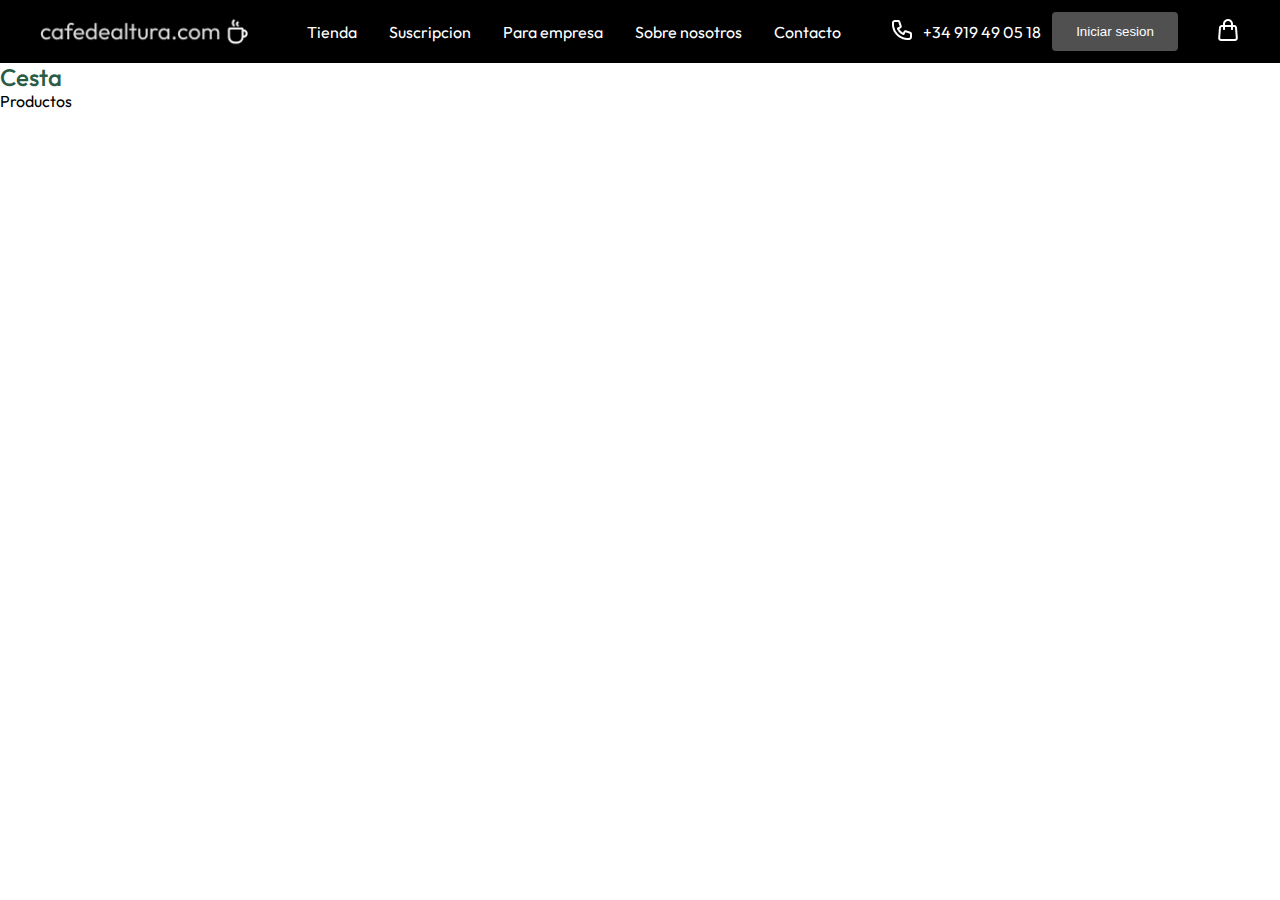
==== pages/carrito.html @ a3b7d689 "Avaze de cafe" ====
<!DOCTYPE html>
<html lang="en">

<head>
    <meta charset="UTF-8">
    <meta http-equiv="X-UA-Compatible" content="IE=edge">
    <meta name="viewport" content="width=device-width, initial-scale=1.0">
    <title>Document</title>
    <link href="/styles/Carrito.css" rel="stylesheet" type="text/css">
</head>

<body>
    <header>
        <!-- <div class="header"> -->
        <a href="../index.html">
            <div class="logo">
                <img src="/assets/icons/Logo.png">
            </div>
        </a>
        <div class="header-center">
            <a class="center" href="/pages/tienda.html">Tienda</a>
            <a class="center" href="index.html">Suscripcion</a>
            <a class="center" href="index.html">Para empresa</a>
            <a class="center" href="index.html">Sobre nosotros</a>
            <a class="center" href="index.html">Contacto</a>
        </div>
        <div class="header-right">
            <a href="index.html">
                <img src="/assets/icons/Icon.png">
            </a>
            <a href="index.html">+34 919 49 05 18</a>
            <a href="/index.html">
                <button class="button">Iniciar sesion</button>
            </a>
        </div>
        <a href="/pages/carrito.html">
            <div class="header-end">
                <img src="/assets/icons/Carr.png">
            </div>
        </a>
        </div>

    </header>
    <main>
        <div class="Cart">
            <p class="titule-2">Cesta</p>
            <div class="Coffe">
                <p class="producst">Productos</p> 
                <div class="coffe-products"></div>
                <p class=""></p>
                <div class="total-products"></div>
            </div>


</body>

</html>
---- styles/Carrito.css ----
@import url('https://fonts.googleapis.com/css2?family=Outfit:wght@200;400;600&display=swap');

* {
    margin: 0;
    padding: 0;
    box-sizing: border-box;
    list-style-type: none;


}

body {
    max-width: 1280px;
    /* display: flex;
  flex-direction: column; */
    font-family: 'Outfit', sans-serif;
}

/*Encabezado*/
header {
    display: flex;
    background-color: black;
    justify-content: space-between;
    align-items: center;
    padding: 12px 40px;

}

main {
    /* padding: 0px 40px ; */
}

.logo {
    display: flex;
    /* background-color: aqua; */
    height: 35px;
    width: 217px;
}

.header-center {
    display: flex;
    /* background-color: azure; */
    gap: 32px;
    align-items: center;
    height: 35px;
    padding: 12px;
}

.center {
    display: flex;
    color: white;
    text-decoration: none;
    /* background-color: aqua; */


}

.header-right {
    display: flex;
    align-items: center;
    gap: 11px;

}

a {
    color: white;
    text-decoration: none;
}

.button {
    background-color: #515051;
    border: none;
    padding: 12px 24px;
    border-radius: 4px;
    color: white;
}
.titule-2 {
    display: flex;
    font-weight: 500;
    font-size: 24px;
    line-height: 28px;
    color: #2A5B45;

}
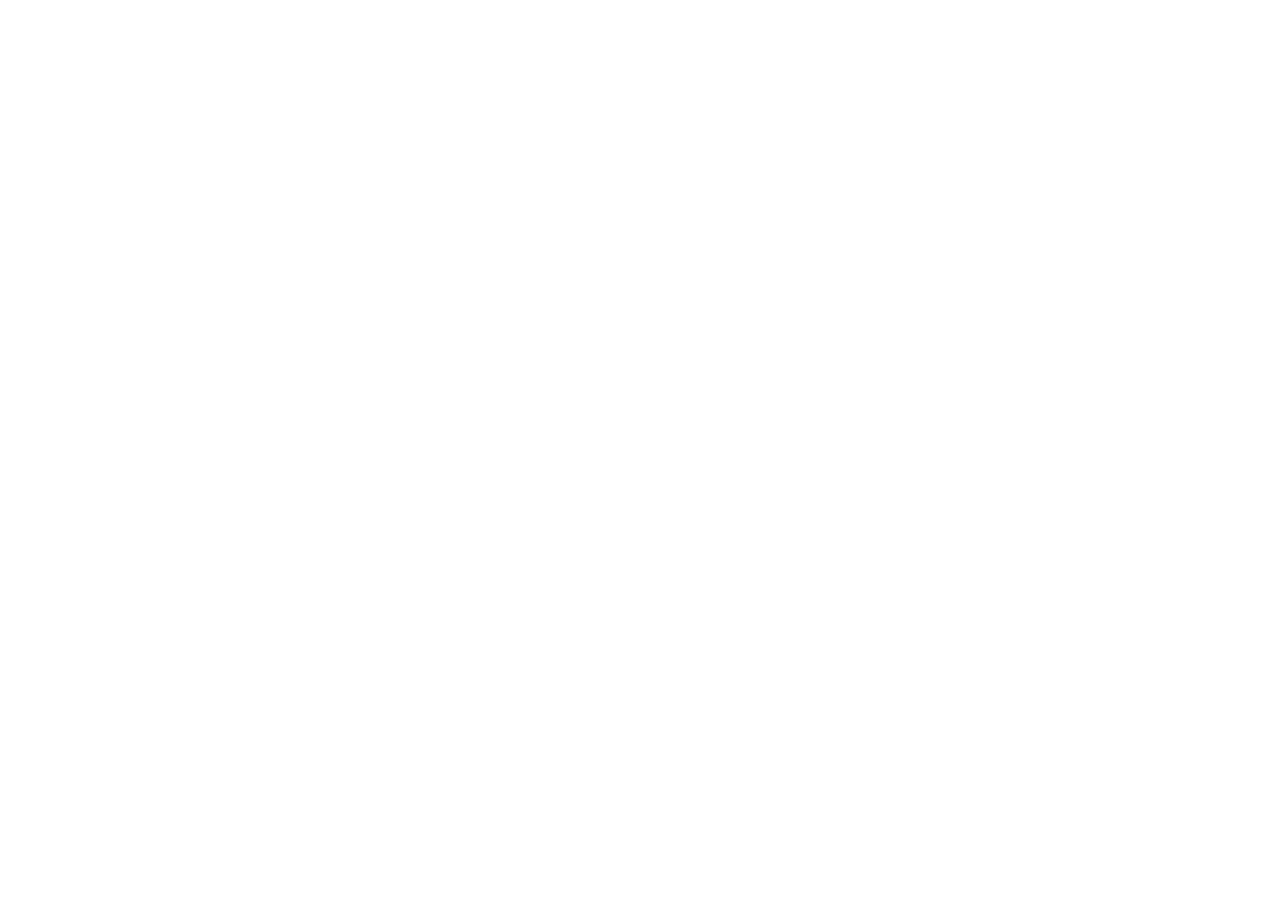
==== commit d4b40625: "c" ====
--- a/pages/carrito.html
+++ b/pages/carrito.html
@@ -1,57 +1,12 @@
 <!DOCTYPE html>
 <html lang="en">
-
 <head>
     <meta charset="UTF-8">
     <meta http-equiv="X-UA-Compatible" content="IE=edge">
     <meta name="viewport" content="width=device-width, initial-scale=1.0">
     <title>Document</title>
-    <link href="/styles/Carrito.css" rel="stylesheet" type="text/css">
 </head>
-
 <body>
-    <header>
-        <!-- <div class="header"> -->
-        <a href="../index.html">
-            <div class="logo">
-                <img src="/assets/icons/Logo.png">
-            </div>
-        </a>
-        <div class="header-center">
-            <a class="center" href="/pages/tienda.html">Tienda</a>
-            <a class="center" href="index.html">Suscripcion</a>
-            <a class="center" href="index.html">Para empresa</a>
-            <a class="center" href="index.html">Sobre nosotros</a>
-            <a class="center" href="index.html">Contacto</a>
-        </div>
-        <div class="header-right">
-            <a href="index.html">
-                <img src="/assets/icons/Icon.png">
-            </a>
-            <a href="index.html">+34 919 49 05 18</a>
-            <a href="/index.html">
-                <button class="button">Iniciar sesion</button>
-            </a>
-        </div>
-        <a href="/pages/carrito.html">
-            <div class="header-end">
-                <img src="/assets/icons/Carr.png">
-            </div>
-        </a>
-        </div>
-
-    </header>
-    <main>
-        <div class="Cart">
-            <p class="titule-2">Cesta</p>
-            <div class="Coffe">
-                <p class="producst">Productos</p> 
-                <div class="coffe-products"></div>
-                <p class=""></p>
-                <div class="total-products"></div>
-            </div>
-
-
+    
 </body>
-
 </html>